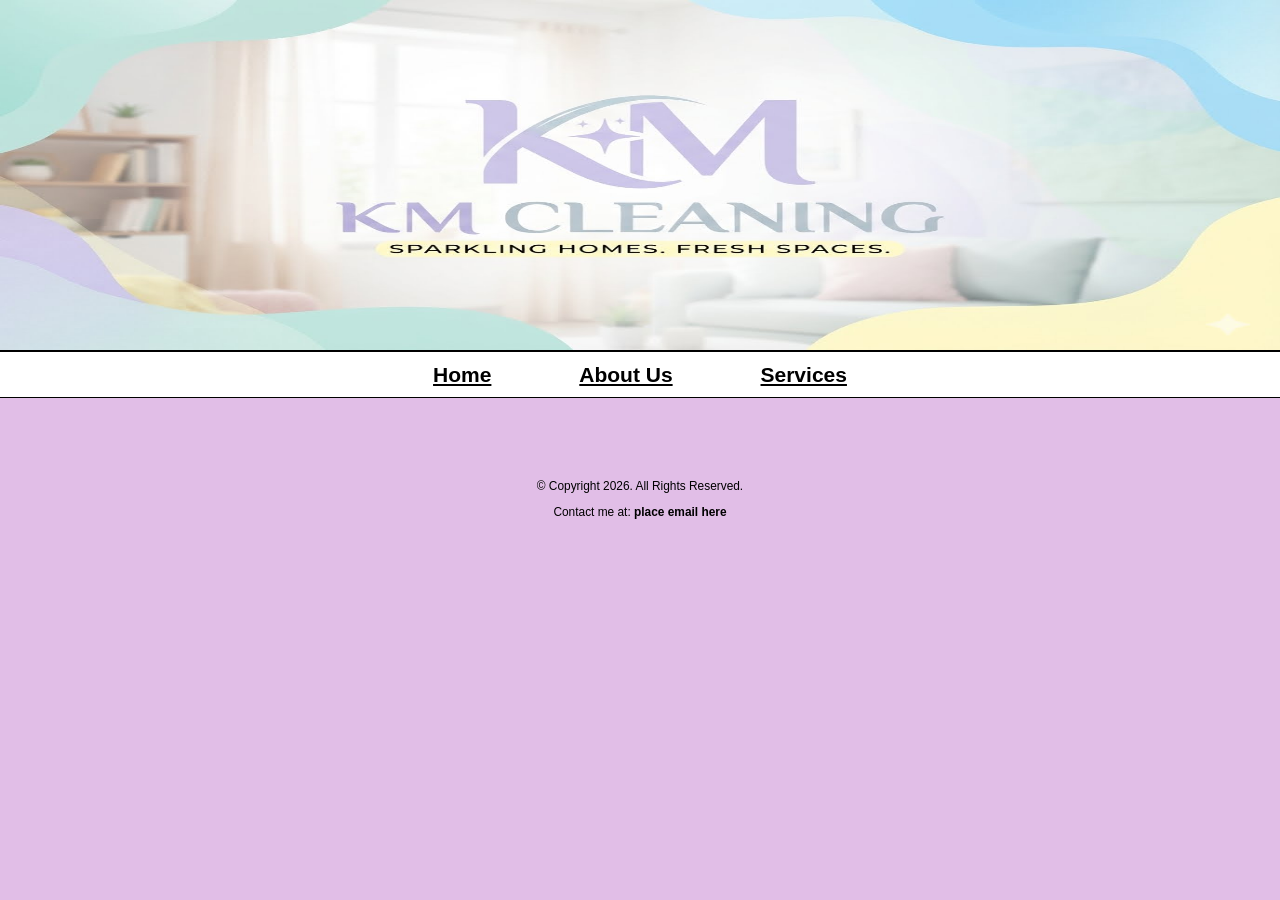
==== index.html @ 66cb94e7 "web page" ====
<!DOCTYPE html> 
 <!--
	template for km cleaning services
 -->
 <html lang="en">
 <head>
	<title>KM Cleaning</title>
	<meta charset="utf-8">
	<link rel="stylesheet" href="css/styles.css">
	<meta name="viewport" content="width=device-width, initial-scale=1">
	<script src="/home/cristian/Desktop/kmcleaning/scripts/script.js"></script>
   
</head>
	<body>
		
		<div id="wrapper">
		
			
			<!-- Use the header area for the website name or logo -->
			<header>
				<div class="tab-desk" id="logo">
					<a href="index.html"><img src="images/hero_image.jpeg" alt="KM Cleaning Logo" height="350" class="round"></a>
				</div>
				<div class="mobile" id="logo">
					<a href="index.html"><img src="images/hero_image.jpeg" alt="KM Cleaning Logo" height="150" class="round"></a>
				</div>
				<button id="menu-toggle" class="hamburger-btn">☰ Menu</button>
			</header>
			<!-- Mobile Nav -->
			<nav class="mobile-nav" id="mobile-menu">
				<ul>
					<li><a href="index.html">Home</a></li>
                    
					<li><a href="about.html">About Us</a></li>

                    <li><a href="contact.html">Services</a></li>
				</ul>
			</nav>

			<!-- Use the nav area to add hyperlinks to other pages within the website -->
			<nav class="tab-desk">
				<ul>
					<li><a href="index.html">Home</a></li>
                    
					<li><a href="about.html">About Us</a></li>

                    <li><a href="contact.html">Services</a></li>
				</ul>
			</nav>
			
			<!-- Use the main area to add the main content to the webpage -->
			<main>
			
				<div>
				
				</div>
				
			</main>
			
			<!-- Use the footer area to add webpage footer content -->
			<footer>
				<p>&copy; Copyright 2026. All Rights Reserved.</p>
				<p></p>
				<p><a href="mailto:place email here">Contact me at: <span style="font-weight:bold">place email here</span></a></p>
			</footer>
			
		</div>


	</body>
</html>
---- css/styles.css ----
/* CSS Reset */
body, header, nav, main, footer, img, h1, h3, ul, aside, figure, figcaption {
		margin:0;
		padding: 0;
		border: 0;
		font-family: Arial, sans-serif;
}

body {
  font-size: 14px;
  background-color: #E1BEE7
}
#logo{
	border-bottom: 1px solid black;
}

img{
	width: 100%;
	display: block;
}

/* Style rules for mobile viewport */

/* Style rules to show mobile class and hide tab-desk class */
.mobile {
	display: block;
}

.tab-desk {
	display: none;
}

/* Style rules for header area*/
.mobile h1 {
  padding: 2%;
  text-align: center;
  font-family: Arial, sans-serif;
}

.mobile h3 {
  padding: 2%;
  text-align: center;
  font-family: sans-serif;
}

/* Style rules for navigation area */
nav {
	background-color: #fff;
	border-top: 1px solid black;
	border-bottom: 1px solid black;
}

nav ul {
	list-style-type: none;
	text-align: center;
}


nav li{
	display: inline;
	font-size: 1.25em;
	font-family: Geneva, Arial, sans-serif;
	font-weight: bold;
	border-top: 0.5px solid #f6eee4;
}

nav li a {
	display: block;
	color: #000;
	padding: 0.5em 2em;
	text-decoration: underline;
}

.hamburger-btn {
	display: block;
	width: calc(100% - 2em);
	max-width: 100px;
	margin: 1em auto;
	padding: 0.8em 1em;
	font-size: 1.1em;
	font-weight: bold;
	background-color: #fff;
	border: 2px solid #000;
	border-radius: 0.4em;
	text-align: center;
	cursor: pointer;
}

.mobile-nav {
	display: none;
	opacity: 0;
	transition: opacity 0.3s ease;
}

.mobile-nav ul {
	list-style-type: none;
	padding: 0;
	margin: 0;
}

.mobile-nav.open {
	display: block;
	opacity: 1;
}

.mobile-nav li {
	display: block;
	font-size: 1.25em;
	font-family: Geneva, Arial, sans-serif;
	font-weight: bold;
	border-top: 0.5px solid #f6eee4;
}

.mobile-nav li a {
	padding: 0.75em 1em;
}

/* Style rules for main content */
main{
	padding: 2em;
	font-family: Arial, serif;
}

main p {
	font-size: 1.25em;
	font-family: Arial, sans-serif;
	text-align: center;
}
main h1 {
	text-align: center;
}
main h2 {
	padding-top: 2%;
	text-align: center;
}
main h3 {
	padding-top: 2%;
	text-align: center;
}

main ul {
	list-style: square;
}

main a {
	text-decoration: none;
	font-style: italic;

}
main a:hover {
		color: #036d2f;
		opacity: 0.5;
	}
/* Style rules for footer content */
footer {
	font-size: 0.85em;
	text-align: center;
	
	
	padding: 1% 0%;
}

footer a{
	color: #000;
	text-decoration: none;
}

/* Media Query for Tablet Viewport */
@media screen and (min-width: 620px), print {

/* Tablet Viewport: Show tab-desk class, hide mobile class */
	.tab-desk {
		display: block;
	}

	.mobile, .mobile-nav, .hamburger-btn {
		display: none;
	}
	.tab-desk h1 {
  padding: 2%;
  text-align: center;
  font-family: Arial, sans-serif;
}

.tab-desk h3 {
  padding: 2%;
  text-align: center;
  font-family: sans-serif;
}

/* Tablet Viewport: Style rules for nav area */
	nav {
	background-color: #fff;
	border-bottom: 1px solid black;
}
	nav li {
		border-top: none;
		display: inline-block;
		font-size: 1.25em;
		
	}

	nav li a {
		padding: 0.5em 2em;
		text-decoration: underline;
		color: #000;
	}
	
}
	
	/* Media Query for Large Desktop Viewports */
@media screen and (min-width: 1921px), print {

	body {
		background: #F7CACC;
	}

	#wrapper {
		width: 1920px;
		margin: 0 auto;
	}

	main {
		background-color: #F7CACC;
	}
}
	
	/* Media Query for Desktop Viewport */
@media screen and (min-width: 1000px),print {

/* Desktop Viewport: Show desktop class, hide mobile-tablet class */
	.desktop {
		display: block;
	}

	.mobile-tablet {
		display: none;
	}

	nav {
	background-color: #fff;
	border-bottom: 1px solid black;
}

	nav li {
		font-size: 1.5em;
	}

	nav li a {
		padding: 0.5em 2em;
	}

	nav li a:hover {
		color: #036d2f; 
	}
}
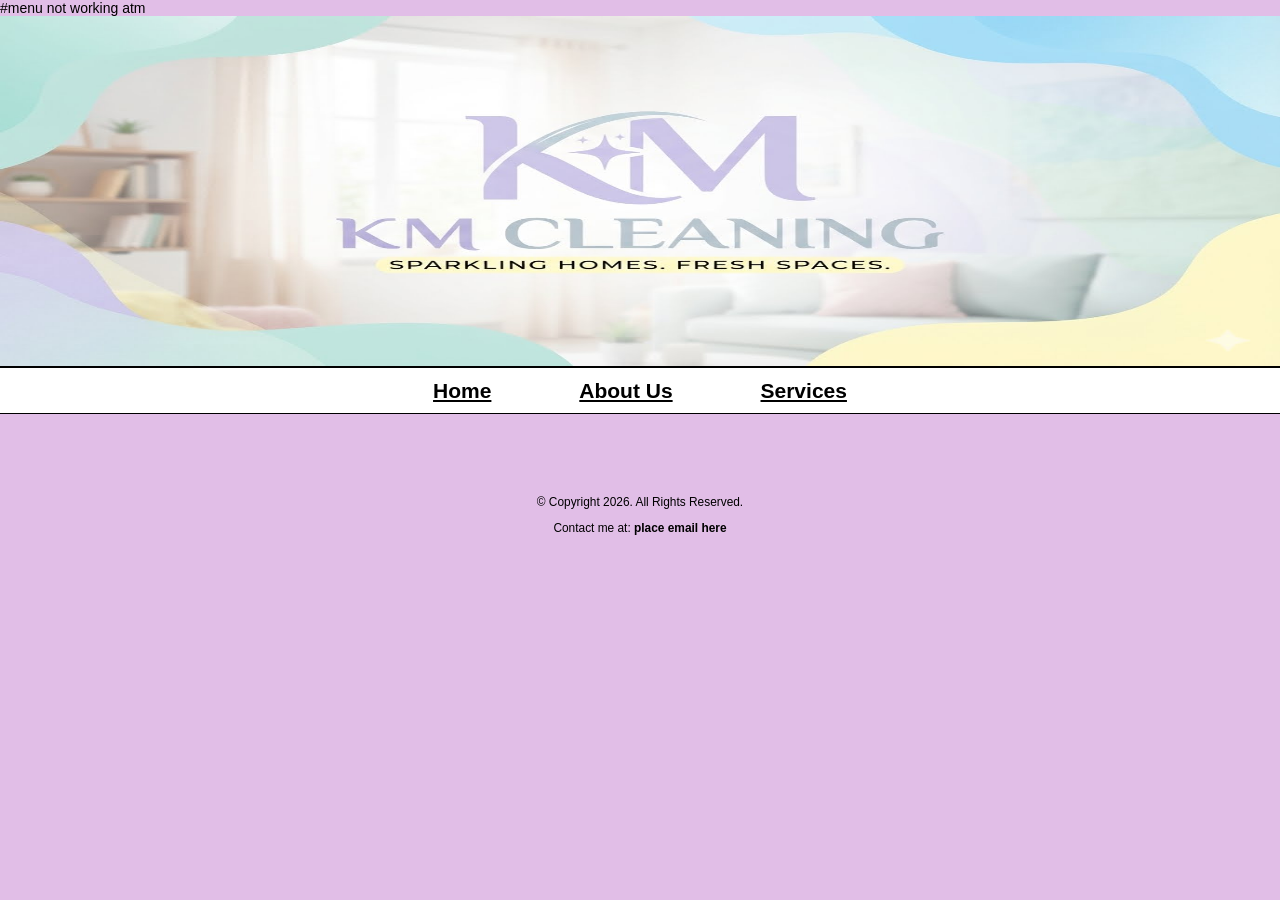
==== commit c7b77bde: "why is the menu not working?The menu might not be working due to several reasons. Here are a few com" ====
--- a/index.html
+++ b/index.html
@@ -9,7 +9,7 @@
 	<link rel="stylesheet" href="css/styles.css">
 	<meta name="viewport" content="width=device-width, initial-scale=1">
 	<script src="/home/cristian/Desktop/kmcleaning/scripts/script.js"></script>
-   
+   #menu not working atm
 </head>
 	<body>
 		
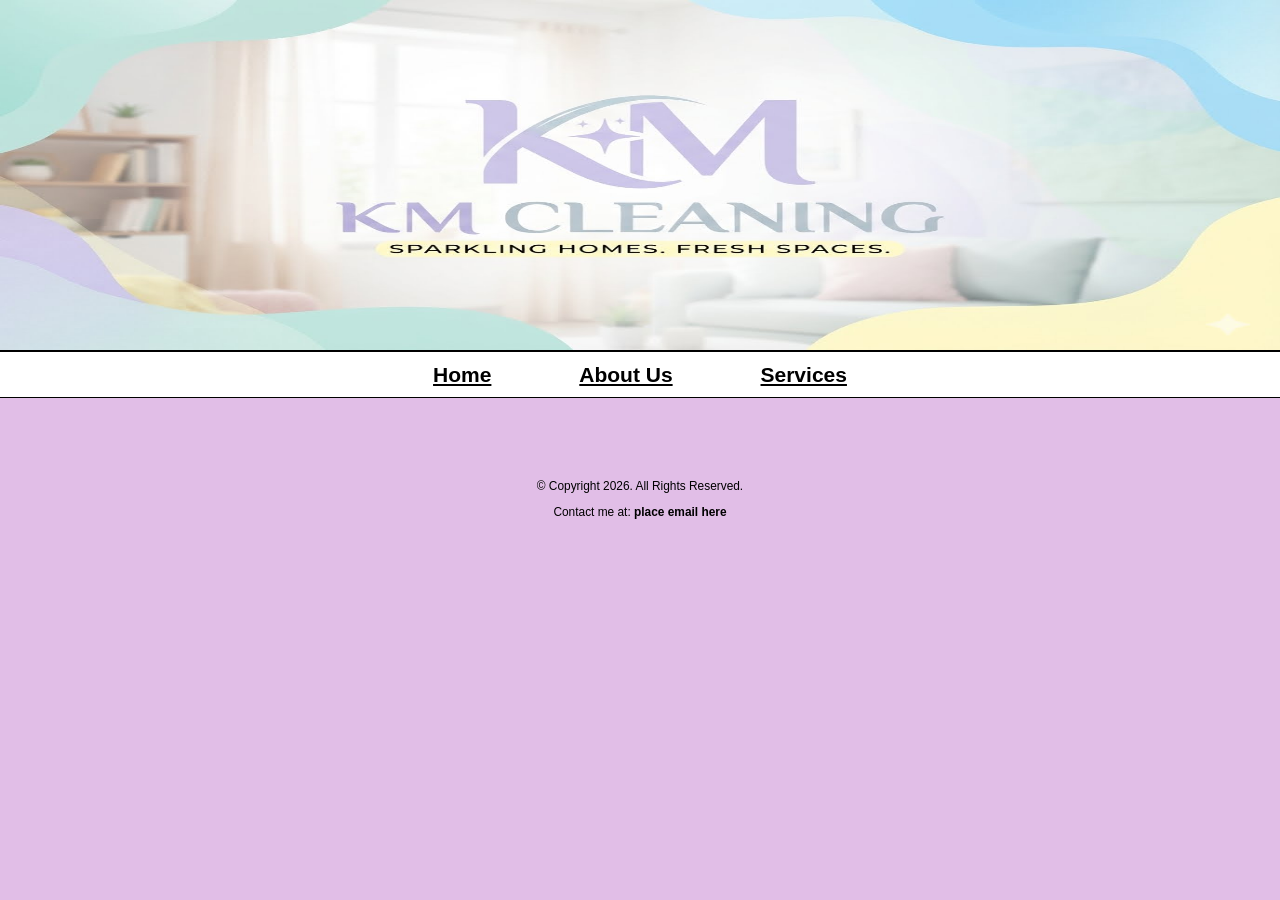
==== commit ee8e9c06: "fixed js file path" ====
--- a/index.html
+++ b/index.html
@@ -8,8 +8,8 @@
 	<meta charset="utf-8">
 	<link rel="stylesheet" href="css/styles.css">
 	<meta name="viewport" content="width=device-width, initial-scale=1">
-	<script src="/home/cristian/Desktop/kmcleaning/scripts/script.js"></script>
-   #menu not working atm
+	<script src="scripts/script.js"></script>
+   
 </head>
 	<body>
 		
